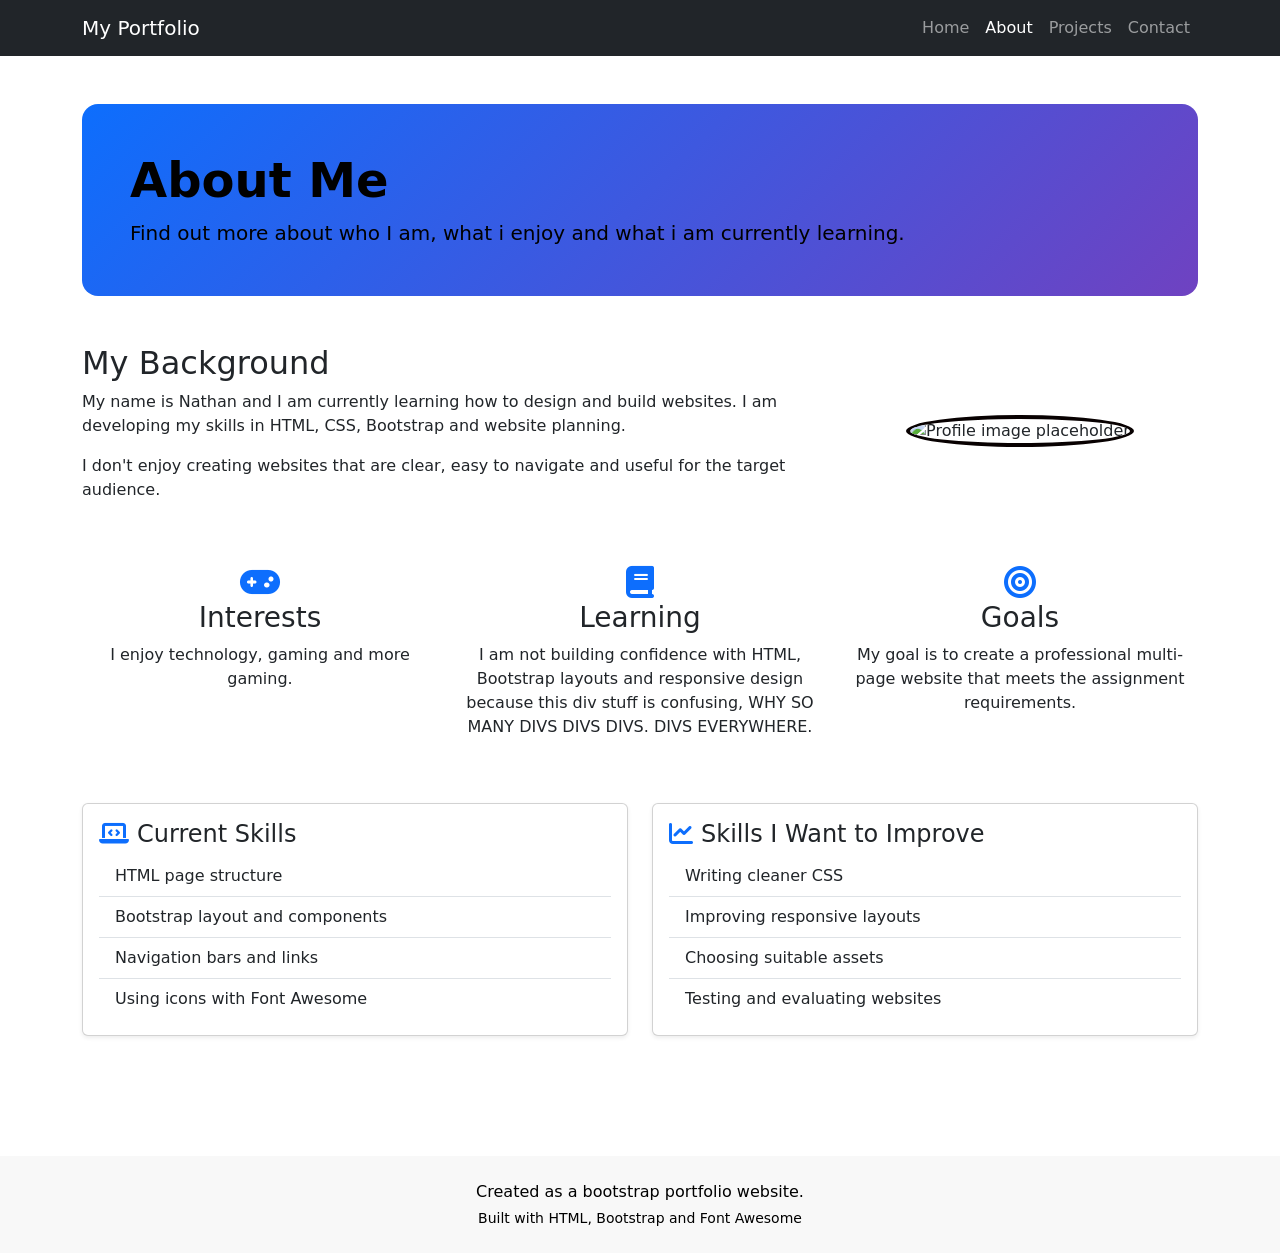
==== index.html @ 675d2698 "Rename about.html to index.html" ====
<!DOCTYPE html>
<html lang="en">
<head>
  <meta charset="UTF-8">
  <meta name="viewport" content="width=device-width, initial-scale=1.0">
  <title>About Me | My Portfolio</title>
  <link href="https://cdn.jsdelivr.net/npm/bootstrap@5.3.3/dist/css/bootstrap.min.css" rel="stylesheet">
  <link rel="stylesheet" href="https://cdnjs.cloudflare.com/ajax/libs/font-awesome/6.5.0/css/all.min.css">
<style>
    body { background: #ffffff; }

    .hero {
        background: linear-gradient(135deg, #0d6efd, #6f42c1);
        color: black;
        padding: 3 rem;
        border-radius: 1rem;

    }
    .profile-img {
        width: 180px;
        height: 180px;
        object-fit: cover;
        border-radius: 50%;
        border: 4px solid rgb(8, 1, 1);
    }
    .icon-box {
        font-size: 2rem;
        color: #0d6efd;
        margin-bottom: 1 rem;
    }
    .project-img {
        height: 180px;
        object-fit: cover;
    }
    footer {
        background: #f8f8f8;
        color: rgb(0, 0, 0);
    }
</style>
</head>

<body class="d-flex flex-column min-vh-100">
    <nav class="navbar navbar-expand-lg navbar-dark bg-dark">
  <div class="container">
    <a class="navbar-brand" href="index.html">My Portfolio</a>
    <div class="navbar-nav ms-auto">
      <a class="nav-link " href="index.html">Home</a>
      <a class="nav-link active" href="about.html">About</a>
      <a class="nav-link " href="projects.html">Projects</a>
      <a class="nav-link " href="contact.html">Contact</a>
    </div>
  </div>
</nav>
    <main class="flex-grow-1">
        <div class="container py-5">
            <div class="hero mb-5 p-5">
                <h1 class="display-5 fw-bold">About Me</h1>
                <p class="lead mb-0">Find out more about who I am, what i enjoy and what i am currently learning.</p>
            </div>
            <div class="row align-items-center mb-5">
                <div class="col-lg-8">
                    <h2>My Background</h2>
                    <p>My name is Nathan and I am currently learning how to design and build websites. I am developing my skills in HTML, CSS, Bootstrap and website planning.</p>
                    <p>I don't enjoy creating websites that are clear, easy to navigate and useful for the target audience.</p>
                    </div>
                <div class="col-lg-4 text-center">
                    <img src="https://th.bing.com/th/id/OIP.1cBLFHSSKv3LETQbNgGw4AHaEK?w=316&h=180&c=7&r=0&o=7&pid=1.7&rm=3" class="profile-img img-fluid" alt="Profile image placeholder">
                </div>
            </div>
            <div class="row text-center mb-5">
                <div class="col-md-4">
                    <i class="fa-solid fa-gamepad icon-box"></i>
                    <h3>Interests</h3>
                    <p>I enjoy technology, gaming and more gaming.</p>
                </div>
            <div class="col-md-4">
                <i class="fa-solid fa-book icon-box"></i>
                <h3>Learning</h3>
                <p>I am not building confidence with HTML, Bootstrap layouts and responsive design because this div stuff is confusing, WHY SO MANY DIVS DIVS DIVS. DIVS EVERYWHERE.</p>
                </div>
            <div class="col-md-4">
                <i class="fa-solid fa-bullseye icon-box"></i>
                <h3>Goals</h3>
                <p>My goal is to create a professional multi-page website that meets the assignment requirements.</p>
            </div>
            </div>
            <div class="row">
                <div class="col-lg-6 mb-4">
                    <div class="card shadow-sm h-100">
                    <div class="card-body">
                        <h4><i class="fa-solid fa-laptop-code me-2 text-primary"></i>Current Skills</h4>
                        <ul class="list-group list-group-flush">
                            <li class="list-group-item">HTML page structure</li>
                            <li class="list-group-item">Bootstrap layout and components</li>
                            <li class="list-group-item">Navigation bars and links</li>
                            <li class="list-group-item">Using icons with Font Awesome</li>
                        </ul>
                    </div>
                    </div>
                </div>
        <div class="col-lg-6 mb-4">
        <div class="card shadow-sm h-100">
        <div class="card-body">
        <h4><i class="fa-solid fa-chart-line me-2 text-primary"></i>Skills I Want to Improve</h4>
        <ul class="list-group list-group-flush">
        <li class="list-group-item">Writing cleaner CSS</li>
        <li class="list-group-item">Improving responsive layouts</li>
        <li class="list-group-item">Choosing suitable assets</li>
        <li class="list-group-item">Testing and evaluating websites</li>
        </ul>
        </div>
        </div>
</div>

        </div>
</div>

</main>
<footer class="py-4 mt-5 text-center">
    <div class="container">
        <p class="mb-1">Created as a bootstrap portfolio website.</p>
        <p class="small mb-0"> Built with HTML, Bootstrap and Font Awesome</p>
    </div>
</footer>
<script src="https://cdn.jsdelivr.net/npm/bootstrap@5.3.3/dist/js/bootstrap.bundle.min..js"></script>
</body>
</html>
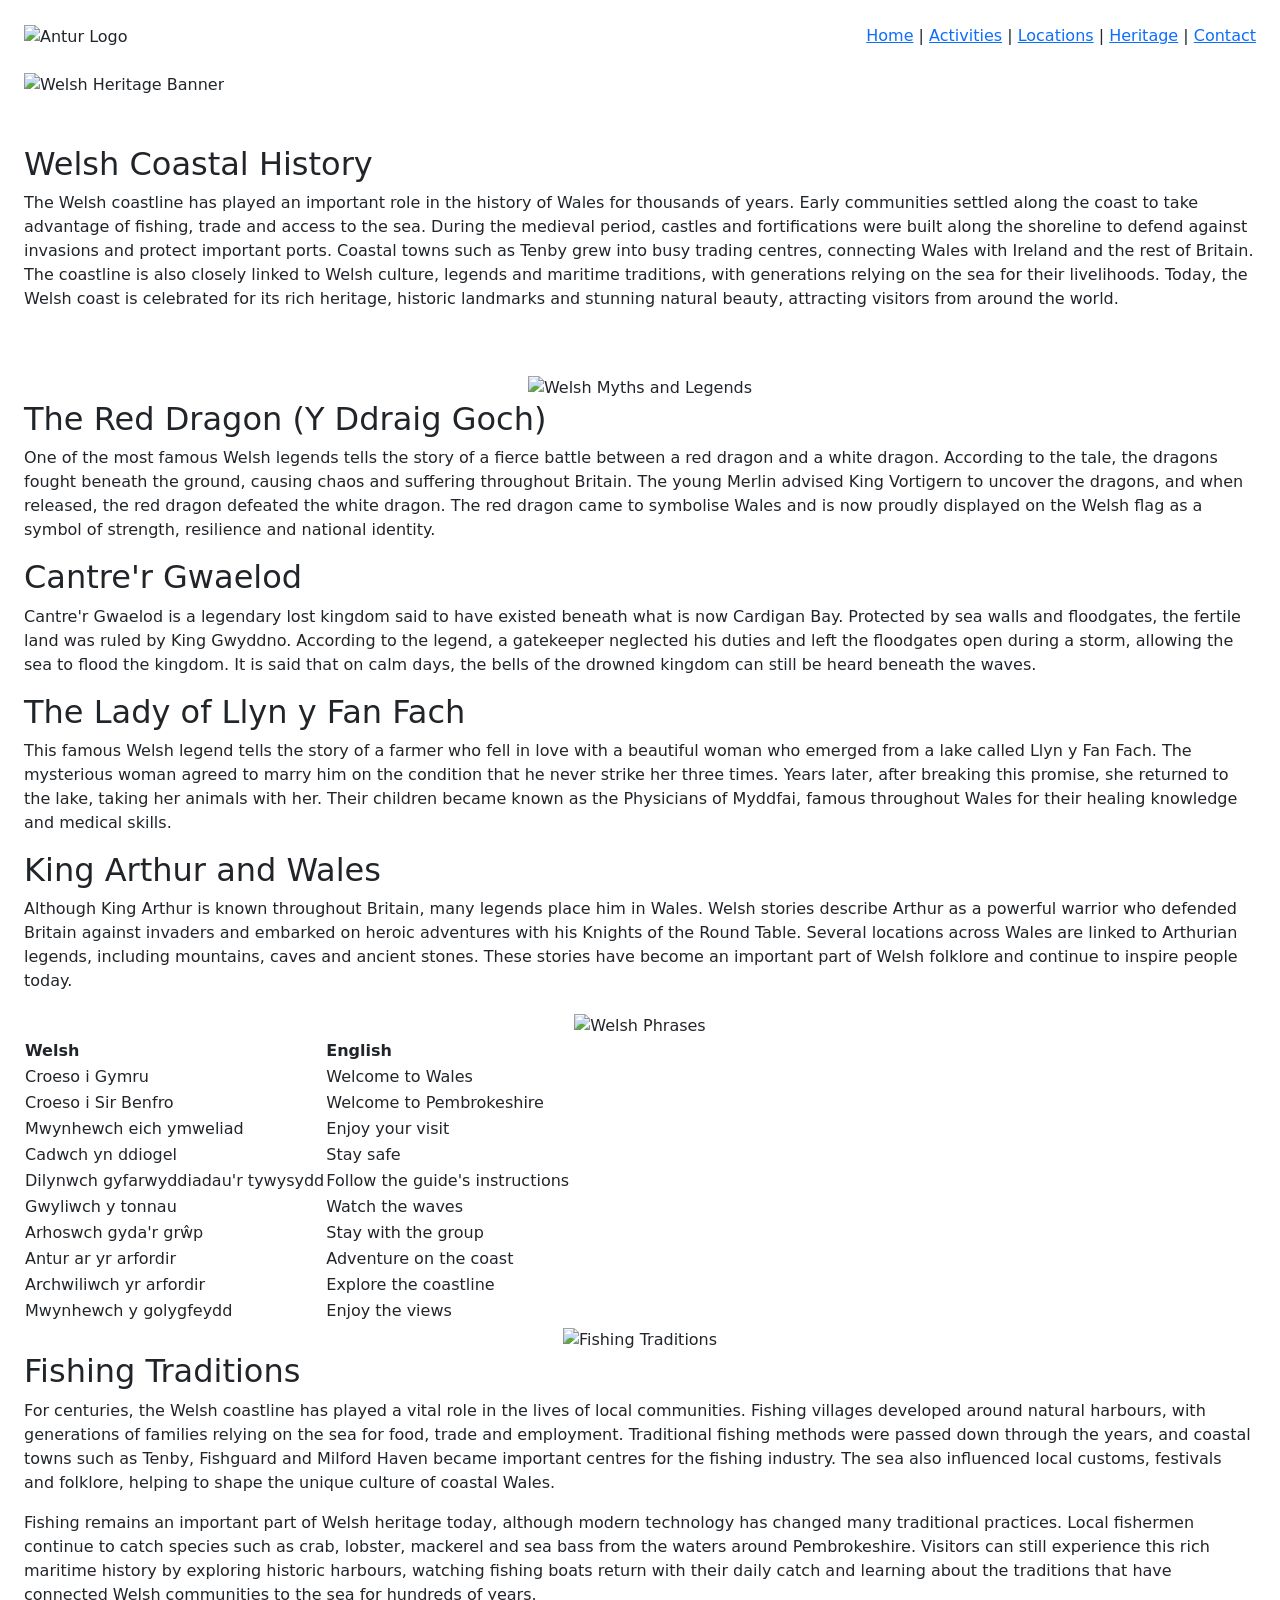
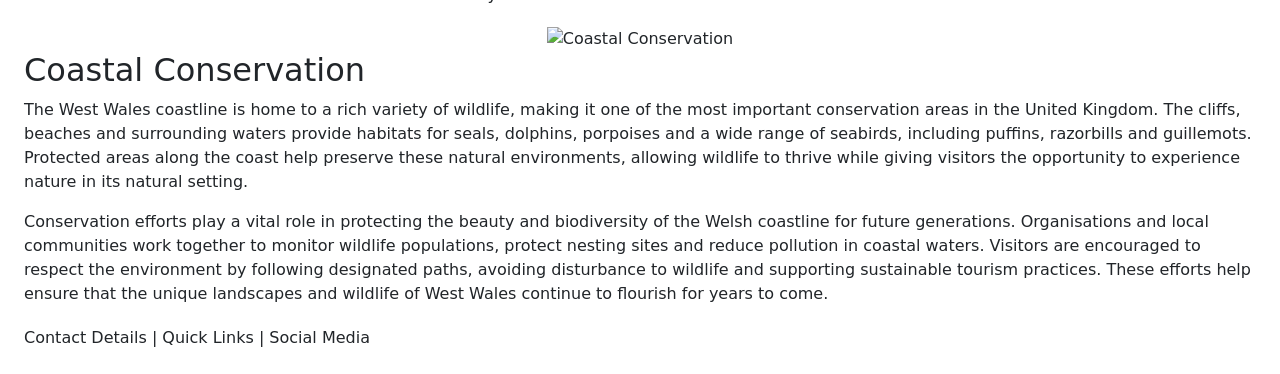
==== commit 626f18b9: "Add files via upload" ====
--- a/index.html
+++ b/index.html
@@ -1,127 +1,155 @@
 <!DOCTYPE html>
 <html lang="en">
+
 <head>
-  <meta charset="UTF-8">
-  <meta name="viewport" content="width=device-width, initial-scale=1.0">
-  <title>About Me | My Portfolio</title>
-  <link href="https://cdn.jsdelivr.net/npm/bootstrap@5.3.3/dist/css/bootstrap.min.css" rel="stylesheet">
-  <link rel="stylesheet" href="https://cdnjs.cloudflare.com/ajax/libs/font-awesome/6.5.0/css/all.min.css">
-<style>
-    body { background: #ffffff; }
+    <meta charset="UTF-8">
+    <meta name="viewport" content="width=device-width, initial-scale=1.0">
+    <title>Antur - Welsh Heritage</title>
 
-    .hero {
-        background: linear-gradient(135deg, #0d6efd, #6f42c1);
-        color: black;
-        padding: 3 rem;
-        border-radius: 1rem;
-
-    }
-    .profile-img {
-        width: 180px;
-        height: 180px;
-        object-fit: cover;
-        border-radius: 50%;
-        border: 4px solid rgb(8, 1, 1);
-    }
-    .icon-box {
-        font-size: 2rem;
-        color: #0d6efd;
-        margin-bottom: 1 rem;
-    }
-    .project-img {
-        height: 180px;
-        object-fit: cover;
-    }
-    footer {
-        background: #f8f8f8;
-        color: rgb(0, 0, 0);
-    }
-</style>
+    <link href="https://cdn.jsdelivr.net/npm/bootstrap@5.3.3/dist/css/bootstrap.min.css" rel="stylesheet">
+    <link rel="stylesheet" href="style.css">
 </head>
 
-<body class="d-flex flex-column min-vh-100">
-    <nav class="navbar navbar-expand-lg navbar-dark bg-dark">
-  <div class="container">
-    <a class="navbar-brand" href="index.html">My Portfolio</a>
-    <div class="navbar-nav ms-auto">
-      <a class="nav-link " href="index.html">Home</a>
-      <a class="nav-link active" href="about.html">About</a>
-      <a class="nav-link " href="projects.html">Projects</a>
-      <a class="nav-link " href="contact.html">Contact</a>
+<body>
+
+<div class="container-fluid p-4">
+
+    <div class="row align-items-center mb-4">
+        <div class="col-md-3">
+            <div class="logo-box">
+                <img src="images/Logo.webp" alt="Antur Logo" class="img-fluid">
+            </div>
+        </div>
+
+        <div class="col-md-9 text-end nav-box">
+            <a href="index.html">Home</a> |
+            <a href="activities.html">Activities</a> |
+            <a href="location.html">Locations</a> |
+            <a href="heritage.html">Heritage</a> |
+            <a href="contact.html">Contact</a>
+        </div>
     </div>
-  </div>
-</nav>
-    <main class="flex-grow-1">
-        <div class="container py-5">
-            <div class="hero mb-5 p-5">
-                <h1 class="display-5 fw-bold">About Me</h1>
-                <p class="lead mb-0">Find out more about who I am, what i enjoy and what i am currently learning.</p>
+
+    <div class="row mb-5">
+        <div class="col-12">
+            <div class="hero-box">
+                <img src="images/herher.png" alt="Welsh Heritage Banner">
             </div>
-            <div class="row align-items-center mb-5">
-                <div class="col-lg-8">
-                    <h2>My Background</h2>
-                    <p>My name is Nathan and I am currently learning how to design and build websites. I am developing my skills in HTML, CSS, Bootstrap and website planning.</p>
-                    <p>I don't enjoy creating websites that are clear, easy to navigate and useful for the target audience.</p>
-                    </div>
-                <div class="col-lg-4 text-center">
-                    <img src="https://th.bing.com/th/id/OIP.1cBLFHSSKv3LETQbNgGw4AHaEK?w=316&h=180&c=7&r=0&o=7&pid=1.7&rm=3" class="profile-img img-fluid" alt="Profile image placeholder">
-                </div>
+        </div>
+    </div>
+
+    <div class="row mb-5">
+        <div class="col-12">
+            <div class="text-box">
+                <h2>Welsh Coastal History</h2>
+                <p>
+                    The Welsh coastline has played an important role in the history of Wales for thousands of years. Early communities settled along the coast to take advantage of fishing, trade and access to the sea. During the medieval period, castles and fortifications were built along the shoreline to defend against invasions and protect important ports. Coastal towns such as Tenby grew into busy trading centres, connecting Wales with Ireland and the rest of Britain. The coastline is also closely linked to Welsh culture, legends and maritime traditions, with generations relying on the sea for their livelihoods. Today, the Welsh coast is celebrated for its rich heritage, historic landmarks and stunning natural beauty, attracting visitors from around the world.
+                </p>
             </div>
-            <div class="row text-center mb-5">
-                <div class="col-md-4">
-                    <i class="fa-solid fa-gamepad icon-box"></i>
-                    <h3>Interests</h3>
-                    <p>I enjoy technology, gaming and more gaming.</p>
-                </div>
-            <div class="col-md-4">
-                <i class="fa-solid fa-book icon-box"></i>
-                <h3>Learning</h3>
-                <p>I am not building confidence with HTML, Bootstrap layouts and responsive design because this div stuff is confusing, WHY SO MANY DIVS DIVS DIVS. DIVS EVERYWHERE.</p>
-                </div>
-            <div class="col-md-4">
-                <i class="fa-solid fa-bullseye icon-box"></i>
-                <h3>Goals</h3>
-                <p>My goal is to create a professional multi-page website that meets the assignment requirements.</p>
-            </div>
-            </div>
-            <div class="row">
-                <div class="col-lg-6 mb-4">
-                    <div class="card shadow-sm h-100">
-                    <div class="card-body">
-                        <h4><i class="fa-solid fa-laptop-code me-2 text-primary"></i>Current Skills</h4>
-                        <ul class="list-group list-group-flush">
-                            <li class="list-group-item">HTML page structure</li>
-                            <li class="list-group-item">Bootstrap layout and components</li>
-                            <li class="list-group-item">Navigation bars and links</li>
-                            <li class="list-group-item">Using icons with Font Awesome</li>
-                        </ul>
-                    </div>
-                    </div>
-                </div>
-        <div class="col-lg-6 mb-4">
-        <div class="card shadow-sm h-100">
-        <div class="card-body">
-        <h4><i class="fa-solid fa-chart-line me-2 text-primary"></i>Skills I Want to Improve</h4>
-        <ul class="list-group list-group-flush">
-        <li class="list-group-item">Writing cleaner CSS</li>
-        <li class="list-group-item">Improving responsive layouts</li>
-        <li class="list-group-item">Choosing suitable assets</li>
-        <li class="list-group-item">Testing and evaluating websites</li>
-        </ul>
         </div>
-        </div>
+    </div>
+
+   <div class="row mb-0 text-center">
+    <div class="col-12">
+        <img src="images/hermyth.png" alt="Welsh Myths and Legends" class="heritage-image">
+    </div>
 </div>
 
+<div class="row mb-1">
+    <div class="col-12">
+        <div class="text-box">
+                <h2>The Red Dragon (Y Ddraig Goch)</h2>
+                <p>
+                    One of the most famous Welsh legends tells the story of a fierce battle between a red dragon and a white dragon. According to the tale, the dragons fought beneath the ground, causing chaos and suffering throughout Britain. The young Merlin advised King Vortigern to uncover the dragons, and when released, the red dragon defeated the white dragon. The red dragon came to symbolise Wales and is now proudly displayed on the Welsh flag as a symbol of strength, resilience and national identity.
+                </p>
+
+                <h2>Cantre'r Gwaelod</h2>
+                <p>
+                    Cantre'r Gwaelod is a legendary lost kingdom said to have existed beneath what is now Cardigan Bay. Protected by sea walls and floodgates, the fertile land was ruled by King Gwyddno. According to the legend, a gatekeeper neglected his duties and left the floodgates open during a storm, allowing the sea to flood the kingdom. It is said that on calm days, the bells of the drowned kingdom can still be heard beneath the waves.
+                </p>
+
+                <h2>The Lady of Llyn y Fan Fach</h2>
+                <p>
+                    This famous Welsh legend tells the story of a farmer who fell in love with a beautiful woman who emerged from a lake called Llyn y Fan Fach. The mysterious woman agreed to marry him on the condition that he never strike her three times. Years later, after breaking this promise, she returned to the lake, taking her animals with her. Their children became known as the Physicians of Myddfai, famous throughout Wales for their healing knowledge and medical skills.
+                </p>
+
+                <h2>King Arthur and Wales</h2>
+                <p>
+                    Although King Arthur is known throughout Britain, many legends place him in Wales. Welsh stories describe Arthur as a powerful warrior who defended Britain against invaders and embarked on heroic adventures with his Knights of the Round Table. Several locations across Wales are linked to Arthurian legends, including mountains, caves and ancient stones. These stories have become an important part of Welsh folklore and continue to inspire people today.
+                </p>
+            </div>
         </div>
+    </div>
+
+    <div class="row mb-1">
+        <div class="col-12 text-center mb-0">
+            <img src="images/herphra.png" alt="Welsh Phrases" class="heritage-image">
+        </div>
+
+        <div class="col-12">
+            <div class="phrase-table">
+                <table>
+                    <tr><th>Welsh</th><th>English</th></tr>
+                    <tr><td>Croeso i Gymru</td><td>Welcome to Wales</td></tr>
+                    <tr><td>Croeso i Sir Benfro</td><td>Welcome to Pembrokeshire</td></tr>
+                    <tr><td>Mwynhewch eich ymweliad</td><td>Enjoy your visit</td></tr>
+                    <tr><td>Cadwch yn ddiogel</td><td>Stay safe</td></tr>
+                    <tr><td>Dilynwch gyfarwyddiadau'r tywysydd</td><td>Follow the guide's instructions</td></tr>
+                    <tr><td>Gwyliwch y tonnau</td><td>Watch the waves</td></tr>
+                    <tr><td>Arhoswch gyda'r grŵp</td><td>Stay with the group</td></tr>
+                    <tr><td>Antur ar yr arfordir</td><td>Adventure on the coast</td></tr>
+                    <tr><td>Archwiliwch yr arfordir</td><td>Explore the coastline</td></tr>
+                    <tr><td>Mwynhewch y golygfeydd</td><td>Enjoy the views</td></tr>
+                </table>
+            </div>
+        </div>
+    </div>
+
+    <div class="row mb-1">
+        <div class="col-12 text-center mb-0">
+            <img src="images/hertra.png" alt="Fishing Traditions" class="heritage-image">
+        </div>
+
+        <div class="col-12">
+            <div class="text-box">
+                <h2>Fishing Traditions</h2>
+                <p>
+                    For centuries, the Welsh coastline has played a vital role in the lives of local communities. Fishing villages developed around natural harbours, with generations of families relying on the sea for food, trade and employment. Traditional fishing methods were passed down through the years, and coastal towns such as Tenby, Fishguard and Milford Haven became important centres for the fishing industry. The sea also influenced local customs, festivals and folklore, helping to shape the unique culture of coastal Wales.
+                </p>
+                <p>
+                    Fishing remains an important part of Welsh heritage today, although modern technology has changed many traditional practices. Local fishermen continue to catch species such as crab, lobster, mackerel and sea bass from the waters around Pembrokeshire. Visitors can still experience this rich maritime history by exploring historic harbours, watching fishing boats return with their daily catch and learning about the traditions that have connected Welsh communities to the sea for hundreds of years.
+                </p>
+            </div>
+        </div>
+    </div>
+
+    <div class="row mb-1">
+        <div class="col-12 text-center mb-0">
+            <img src="images/hercon.png" alt="Coastal Conservation" class="heritage-image">
+        </div>
+
+        <div class="col-12">
+            <div class="text-box">
+                <h2>Coastal Conservation</h2>
+                <p>
+                    The West Wales coastline is home to a rich variety of wildlife, making it one of the most important conservation areas in the United Kingdom. The cliffs, beaches and surrounding waters provide habitats for seals, dolphins, porpoises and a wide range of seabirds, including puffins, razorbills and guillemots. Protected areas along the coast help preserve these natural environments, allowing wildlife to thrive while giving visitors the opportunity to experience nature in its natural setting.
+                </p>
+                <p>
+                    Conservation efforts play a vital role in protecting the beauty and biodiversity of the Welsh coastline for future generations. Organisations and local communities work together to monitor wildlife populations, protect nesting sites and reduce pollution in coastal waters. Visitors are encouraged to respect the environment by following designated paths, avoiding disturbance to wildlife and supporting sustainable tourism practices. These efforts help ensure that the unique landscapes and wildlife of West Wales continue to flourish for years to come.
+                </p>
+            </div>
+        </div>
+    </div>
+
+    <div class="row">
+        <div class="col-12">
+            <footer>
+                Contact Details | Quick Links | Social Media
+            </footer>
+        </div>
+    </div>
+
 </div>
 
-</main>
-<footer class="py-4 mt-5 text-center">
-    <div class="container">
-        <p class="mb-1">Created as a bootstrap portfolio website.</p>
-        <p class="small mb-0"> Built with HTML, Bootstrap and Font Awesome</p>
-    </div>
-</footer>
-<script src="https://cdn.jsdelivr.net/npm/bootstrap@5.3.3/dist/js/bootstrap.bundle.min..js"></script>
 </body>
-</html>
+</html>
--- a/style.css
+++ b/style.css
@@ -0,0 +1,99 @@
+<!DOCTYPE html>
+<html lang="en">
+
+<head>
+    <meta charset="UTF-8">
+    <meta name="viewport" content="width=device-width, initial-scale=1.0">
+    <title>Antur - Location</title>
+
+    <link href="https://cdn.jsdelivr.net/npm/bootstrap@5.3.3/dist/css/bootstrap.min.css" rel="stylesheet">
+    <link rel="stylesheet" href="style.css">
+</head>
+
+<body>
+
+<div class="container-fluid p-4">
+
+    <div class="row align-items-center mb-4">
+        <div class="col-md-3">
+            <div class="logo-box">
+                <img src="images/Logo.webp" alt="Antur Logo" class="img-fluid">
+            </div>
+        </div>
+
+        <div class="col-md-9 text-end nav-box">
+            <a href="index.html">Home</a> |
+            <a href="activities.html">Activities</a> |
+            <a href="location.html">Location</a> |
+            <a href="heritage.html">Heritage</a> |
+            <a href="contact.html">Contact</a>
+        </div>
+    </div>
+
+    <div class="row mb-5">
+        <div class="col-12">
+            <div class="hero-box">
+                <img src="images/locloc.webp" alt="Location Banner">
+            </div>
+        </div>
+    </div>
+
+    <div class="row mb-5">
+        <div class="col-12 text-center">
+            <img src="images/locmap.webp" alt="Map" class="location-image">
+        </div>
+    </div>
+
+    <div class="row align-items-center location-section">
+        <div class="col-md-6">
+            <img src="images/loctimhill.jpg" alt="Pembrokeshire Coast" class="location-image">
+        </div>
+
+        <div class="col-md-6">
+            <div class="text-box">
+                <h2>Pembrokeshire Coast</h2>
+                <p>
+                    Located in the heart of the Pembrokeshire Coast National Park, our base is surrounded by dramatic cliffs, stunning beaches and crystal-clear waters, providing the perfect setting for coastal adventures. Nearby landmarks include St Davids, the Blue Lagoon and the famous Pembrokeshire Coast Path, all within easy reach. The area is accessible by car via the A40 and A487, with train connections available from Cardiff, Swansea and other major towns, making it a convenient destination for both local visitors and those travelling from further afield.
+                </p>
+            </div>
+        </div>
+    </div>
+
+    <div class="row align-items-center location-section">
+        <div class="col-md-6">
+            <img src="images/loctimtenby.jpg" alt="Tenby" class="location-image">
+        </div>
+
+        <div class="col-md-6">
+            <div class="text-box">
+                <h2>Tenby</h2>
+                <p>
+                    Located on the beautiful Pembrokeshire coastline, Tenby is one of Wales' most popular seaside destinations, known for its colourful harbour, golden sandy beaches and historic town walls. Visitors can explore nearby attractions such as Tenby Harbour, Castle Hill and Caldey Island, while enjoying stunning coastal views and a welcoming atmosphere. Easily accessible by car via the A478 and A477, Tenby also benefits from regular train services, making it a convenient and picturesque destination for a day trip or longer stay.
+                </p>
+            </div>
+        </div>
+    </div>
+
+    <div class="row mb-5">
+        <div class="col-12">
+            <div class="text-box">
+                <h2>Weather and Safety Information</h2>
+                <p>
+                    The weather along the Pembrokeshire coast can change quickly, so all activities are subject to weather and sea conditions to ensure the safety of our participants. Before every session, our experienced instructors carry out thorough checks of forecasts, tides and water conditions. Participants receive a full safety briefing and are provided with high-quality equipment, including wetsuits, buoyancy aids and helmets. Our qualified guides remain with groups throughout the activity, offering expert guidance and support to ensure a safe, enjoyable and memorable experience on the water.
+                </p>
+            </div>
+        </div>
+    </div>
+
+    <div class="row">
+        <div class="col-12">
+            <footer>
+                Contact Details | Quick Links | Social Media
+            </footer>
+        </div>
+    </div>
+
+</div>
+
+</body>
+</html>
